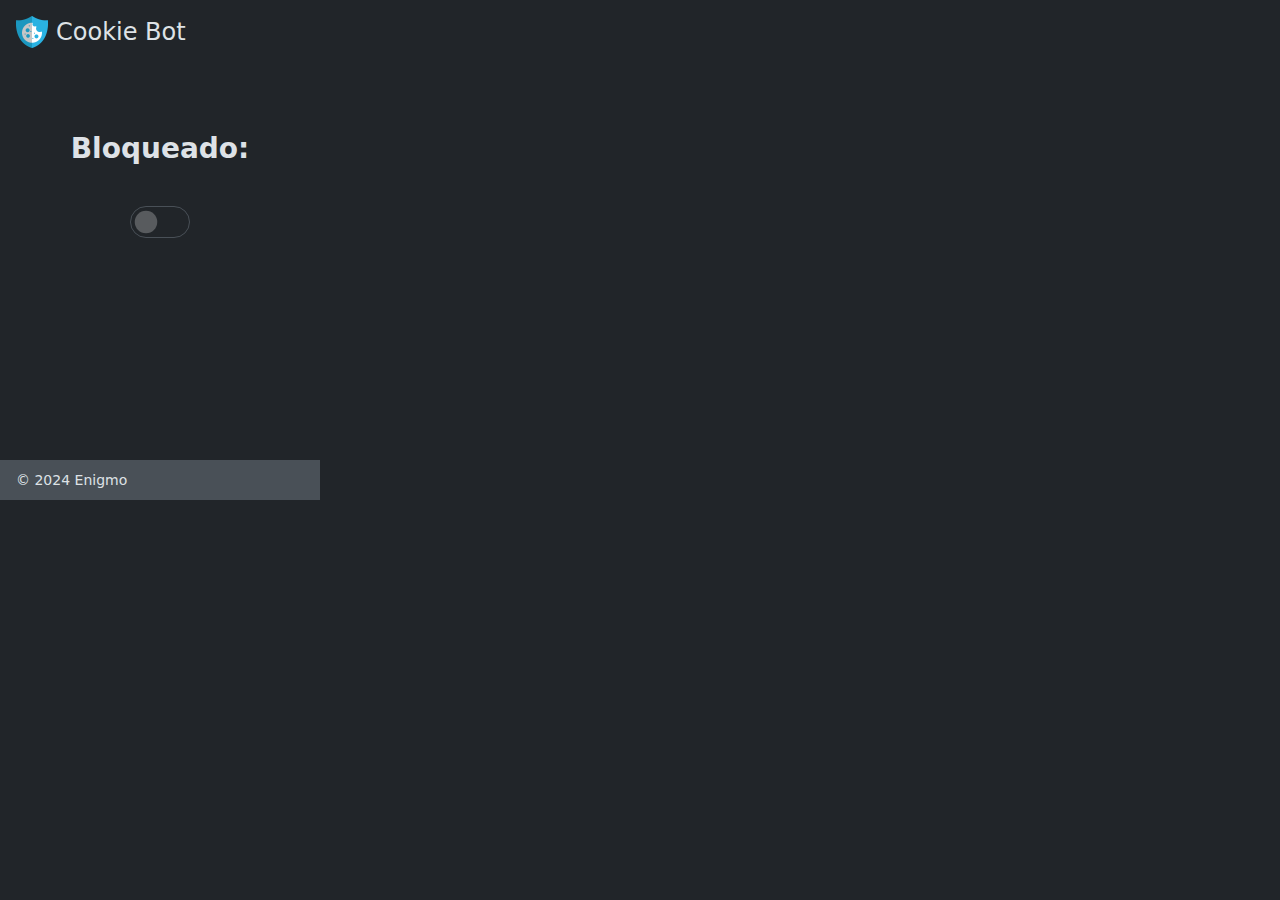
==== src/index.html @ 233c0770 "Upload Chromium version" ====
<!DOCTYPE html>
<html lang="es" data-bs-theme="dark">
<head>
    <meta charset="UTF-8">
    <meta name="viewport" content="width=device-width, initial-scale=1.0">
    <title>Cookie Bot</title>
    <link rel="stylesheet" href="/vendor/bootstrap/css/bootstrap.css">
    <link rel="stylesheet" href="/vendor/fontawesome/css/all.css">
    <link rel="stylesheet" href="cookieBot.css">
</head>
<body>
    <div id="root">
        <div class="popup">
            <div class="popup-header p-3">
                <div class="row">
                    <div class="col-2 pe-0">
                        <img src="/icons/cookie_shield_32.png">
                    </div>
                    <div class="col-8 ps-0 d-flex align-items-center">
                        <h1 class="title fs-4 m-0 p-0">Cookie Bot</h1>
                    </div>
                </div>
            </div>
            <div class="popup-container p-3">
                <div class="row">
                    <div class="text-center">
                        <div class="fs-3 fw-semibold pt-5">
                            <p><span class="status-text">Bloqueado</span>: <span class="status"></span></p>
                        </div>
                        <div class="form-check form-switch form-switch-lg d-inline-block mt-3">
                            <input class="form-check-input" type="checkbox" role="switch" id="cookiebot_enable">
                            <label class="form-check-label" for="cookiebot_enable"></label>
                        </div>
                    </div>
                </div>
            </div>
            <div class="popup-footer p-2">
                <div class="footer-text">
                    <p class="m-0 ps-2">
                        <small>© 2024 Enigmo</small>
                    </p>
                </div>
            </div>
        </div>
    </div>
    <script src="/vendor/bootstrap/js/bootstrap.bundle.js"></script>
    <script src="cookieBot.js"></script>
</body>
</html>
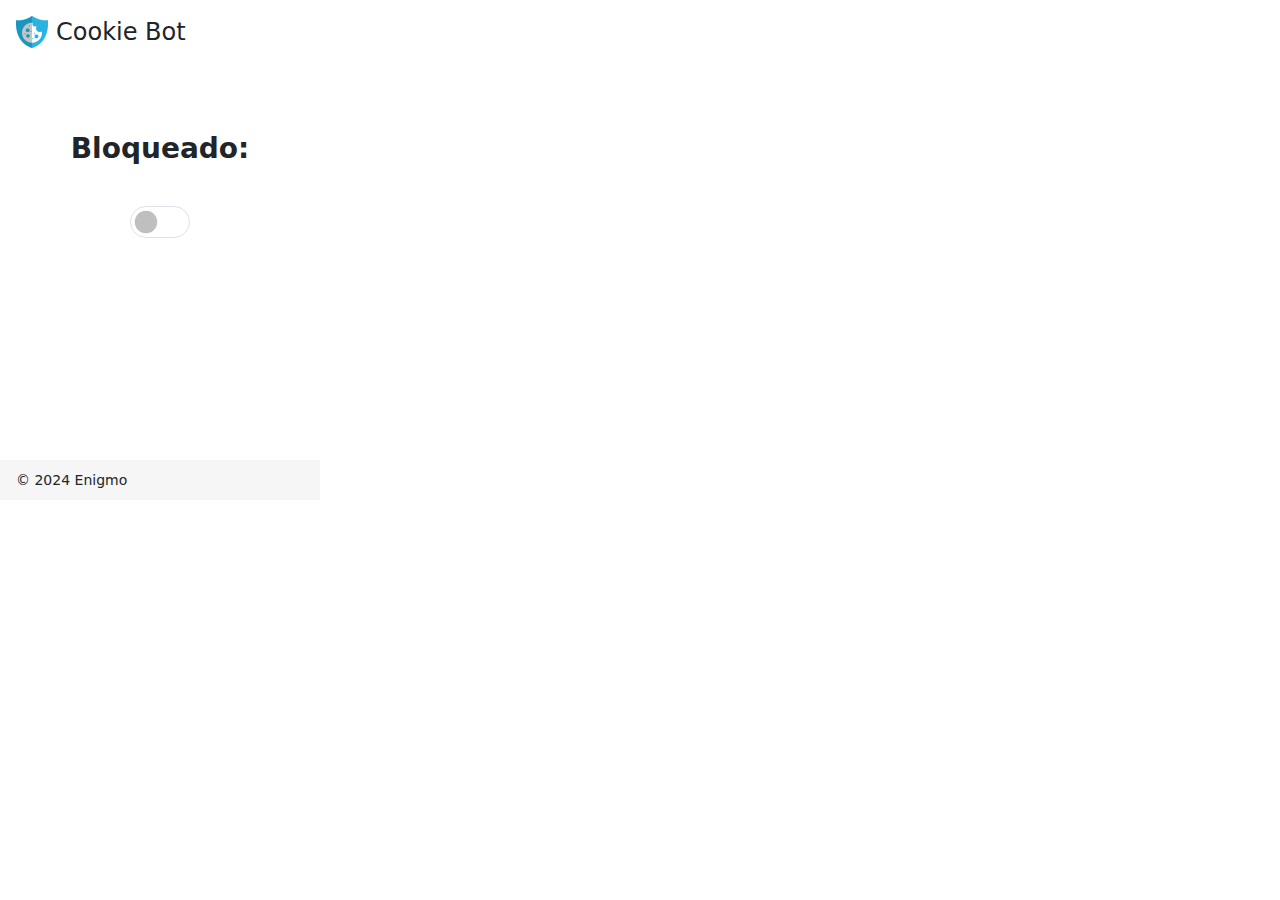
==== commit 71327eb2: "Add Dark and Light mode" ====
--- a/src/index.html
+++ b/src/index.html
@@ -13,11 +13,21 @@
         <div class="popup">
             <div class="popup-header p-3">
                 <div class="row">
-                    <div class="col-2 pe-0">
+                    <div class="col-2 pe-0 d-flex align-items-center">
                         <img src="/icons/cookie_shield_32.png">
                     </div>
                     <div class="col-8 ps-0 d-flex align-items-center">
                         <h1 class="title fs-4 m-0 p-0">Cookie Bot</h1>
+                    </div>
+                    <div class="col-2 d-flex align-items-center">
+                        <div id="bd-theme">
+                            <button type="button" class="btn btn-theme" data-bs-theme-value="light" aria-pressed="false">
+                                <i class="fa-solid fa-sun"></i>
+                            </button>
+                            <button type="button" class="btn btn-theme" data-bs-theme-value="dark" aria-pressed="true">
+                                <i class="fa-solid fa-moon"></i>
+                            </button>
+                        </div>
                     </div>
                 </div>
             </div>
@@ -44,6 +54,7 @@
         </div>
     </div>
     <script src="/vendor/bootstrap/js/bootstrap.bundle.js"></script>
+    <script src="colorMode.js"></script>
     <script src="cookieBot.js"></script>
 </body>
 </html>--- a/src/cookieBot.css
+++ b/src/cookieBot.css
@@ -1,5 +1,16 @@
 :root {
     --blue: #2193b3;
+}
+
+[data-bs-theme=light] {
+    --footer-grey: #F6F6F6;
+    --btn-theme-text-color: #000000;
+}
+
+[data-bs-theme=dark] {
+    --bs-body-bg: #1F1F1F;
+    --footer-grey: #3D3D3D;
+    --btn-theme-text-color: #FFFFFF;
 }
 
 body {
@@ -7,12 +18,28 @@
     height: 500px;
 }
 
+.btn-theme {
+    display: none;
+    color: var(--btn-theme-text-color);
+    border: none !important;
+}
+
+.btn-theme.active {
+    display: inline;
+}
+
+.popup-header,
+.popup-container,
+.popup-footer {
+    width: 100%;
+}
+
 .popup-container {
     height: 396px;
 }
 
 .popup-footer {
-    background-color: var(--bs-gray-700);
+    background-color: var(--footer-grey);
 }
 
 /* FORMS */
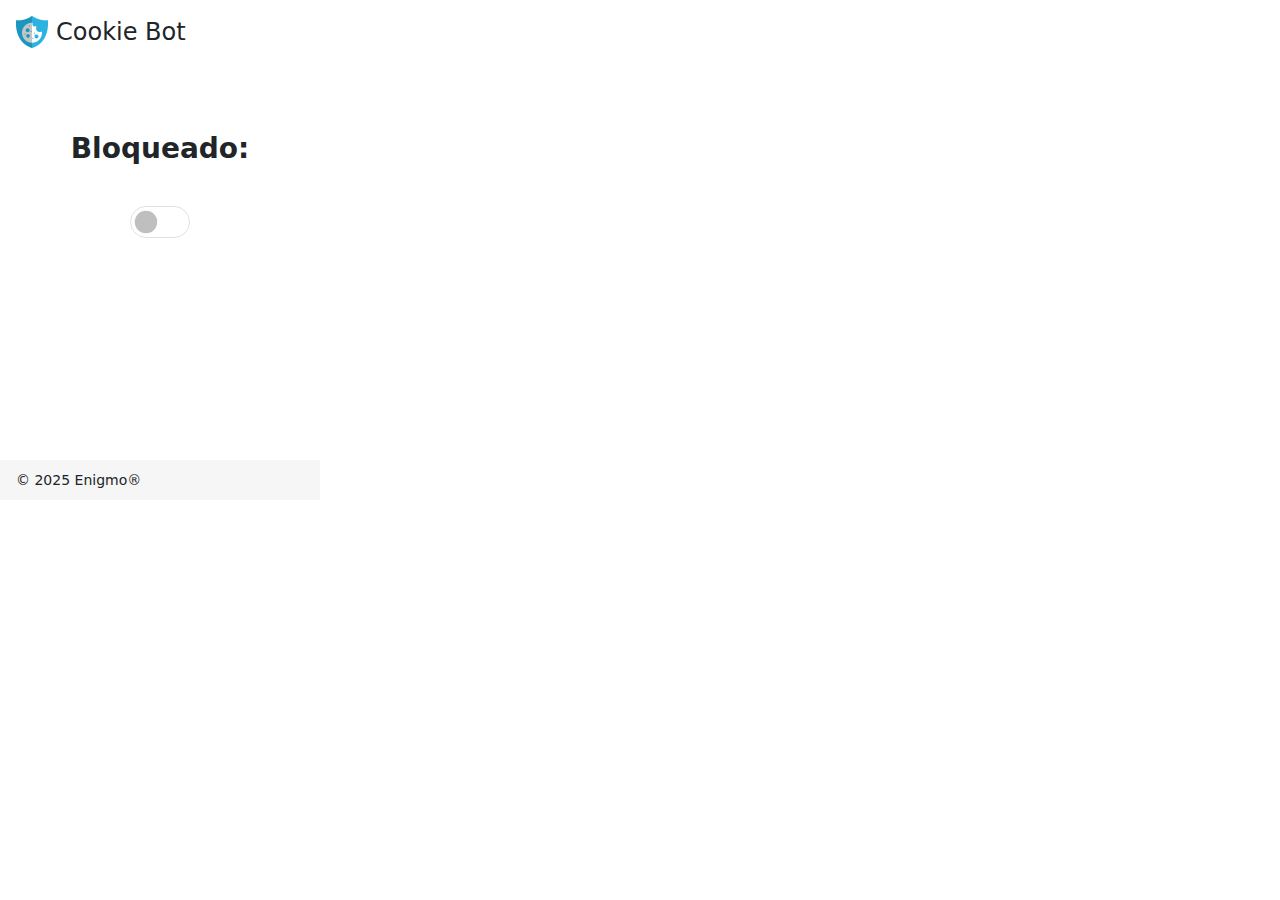
==== commit 42484269: "Update copy" ====
--- a/src/index.html
+++ b/src/index.html
@@ -47,7 +47,7 @@
             <div class="popup-footer p-2">
                 <div class="footer-text">
                     <p class="m-0 ps-2">
-                        <small>© 2024 Enigmo</small>
+                        <small>© 2025 Enigmo®</small>
                     </p>
                 </div>
             </div>
